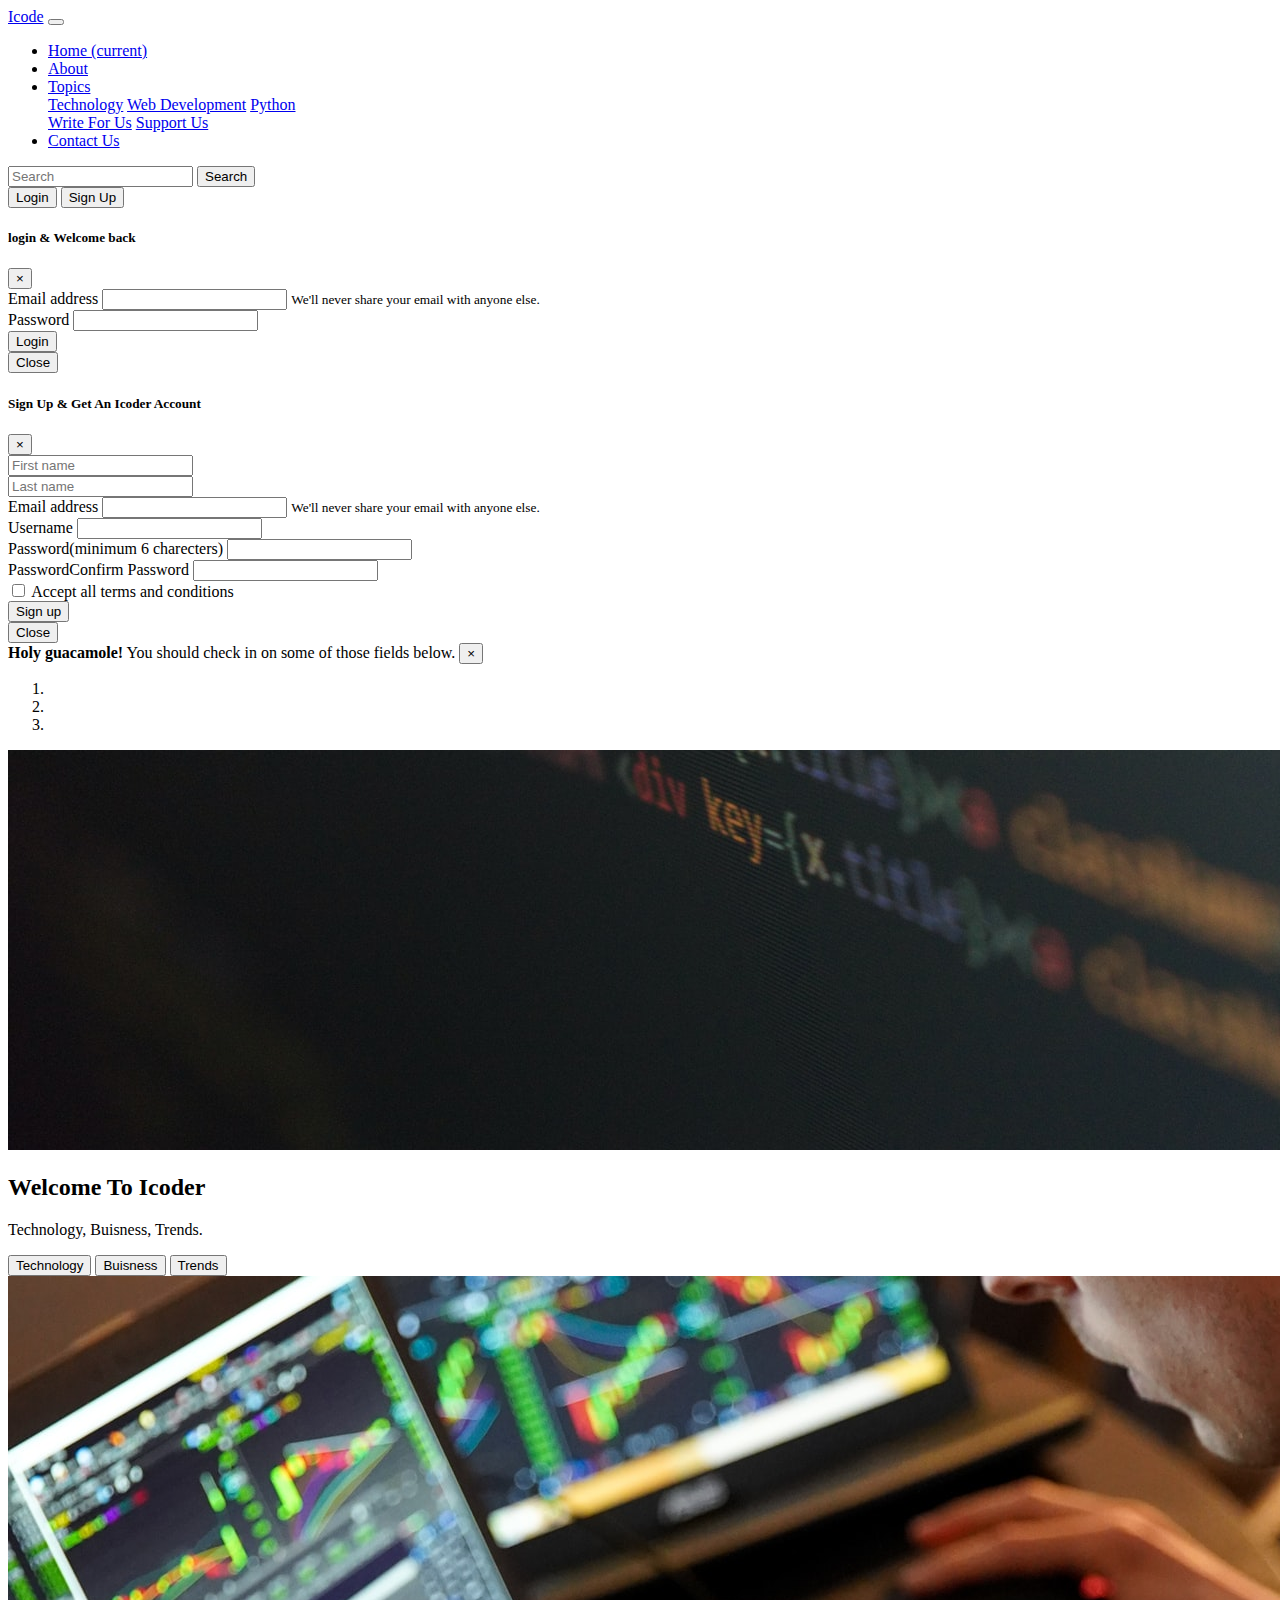
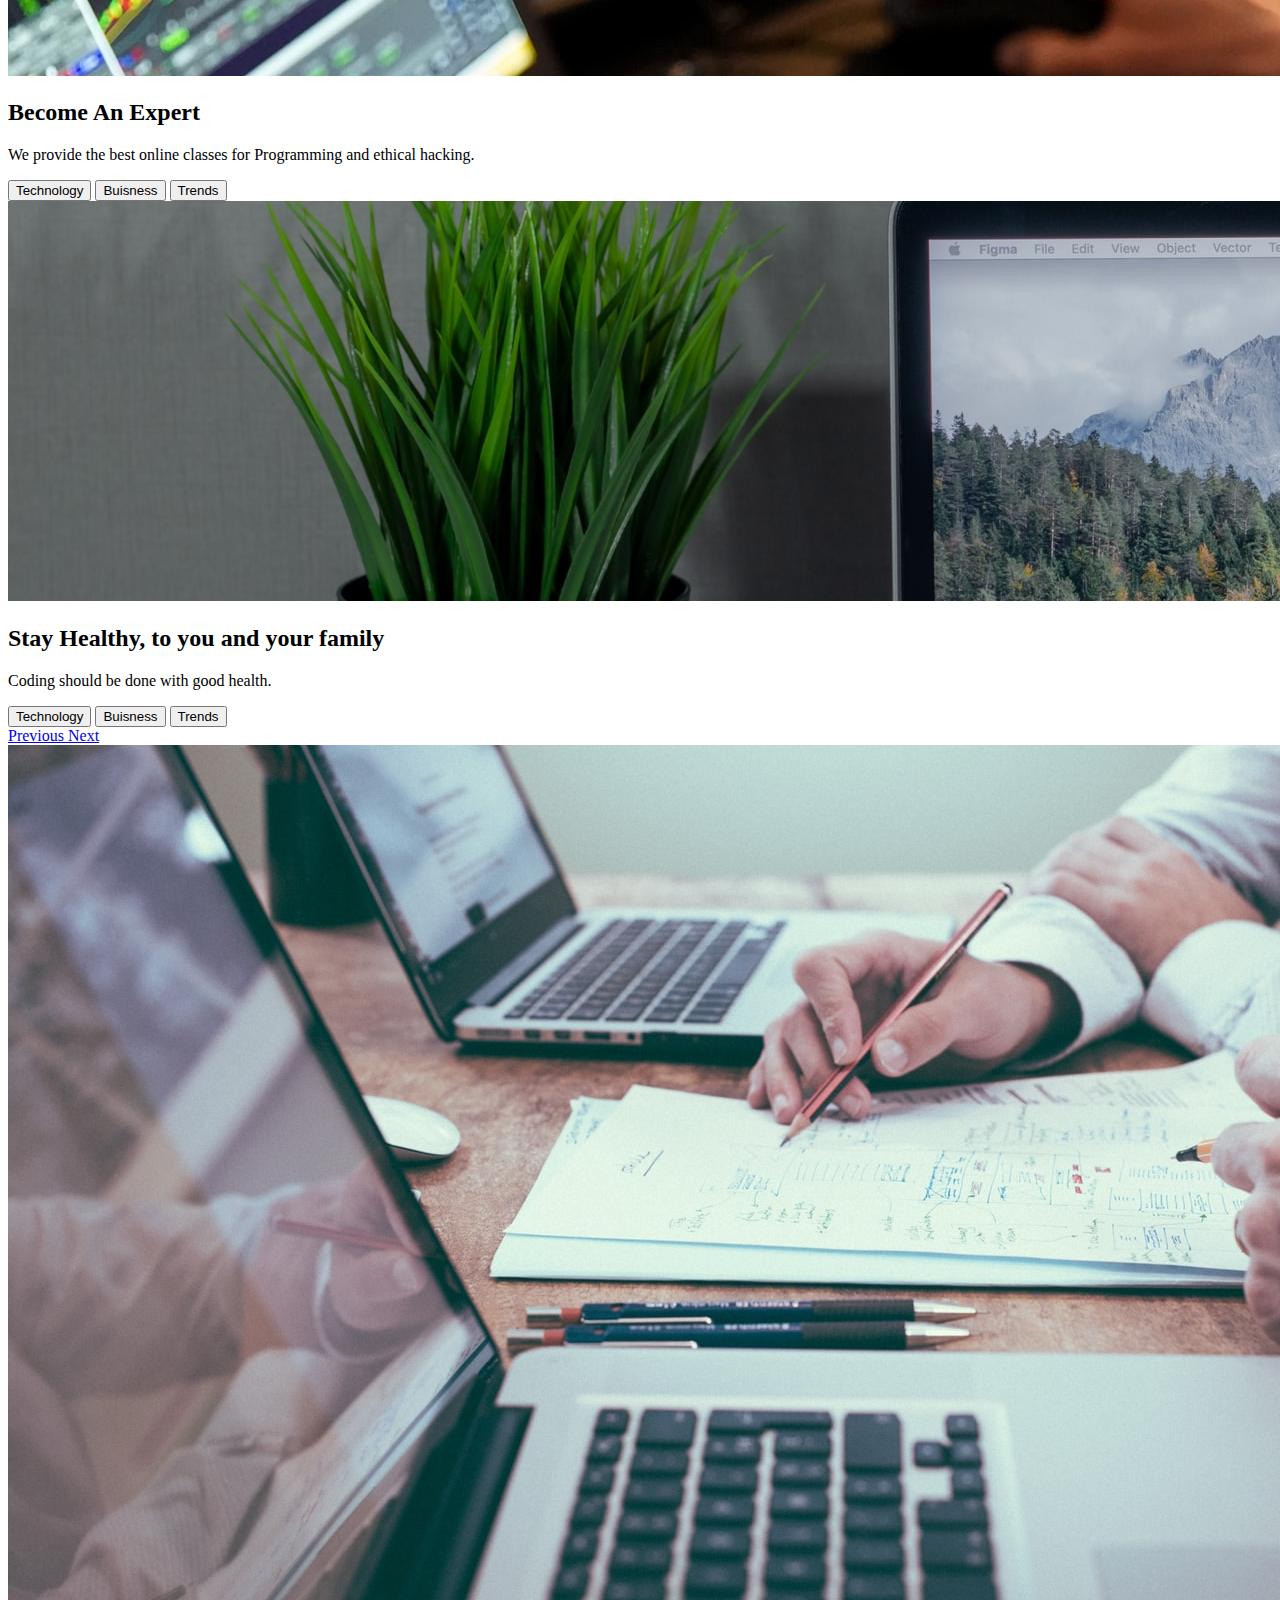
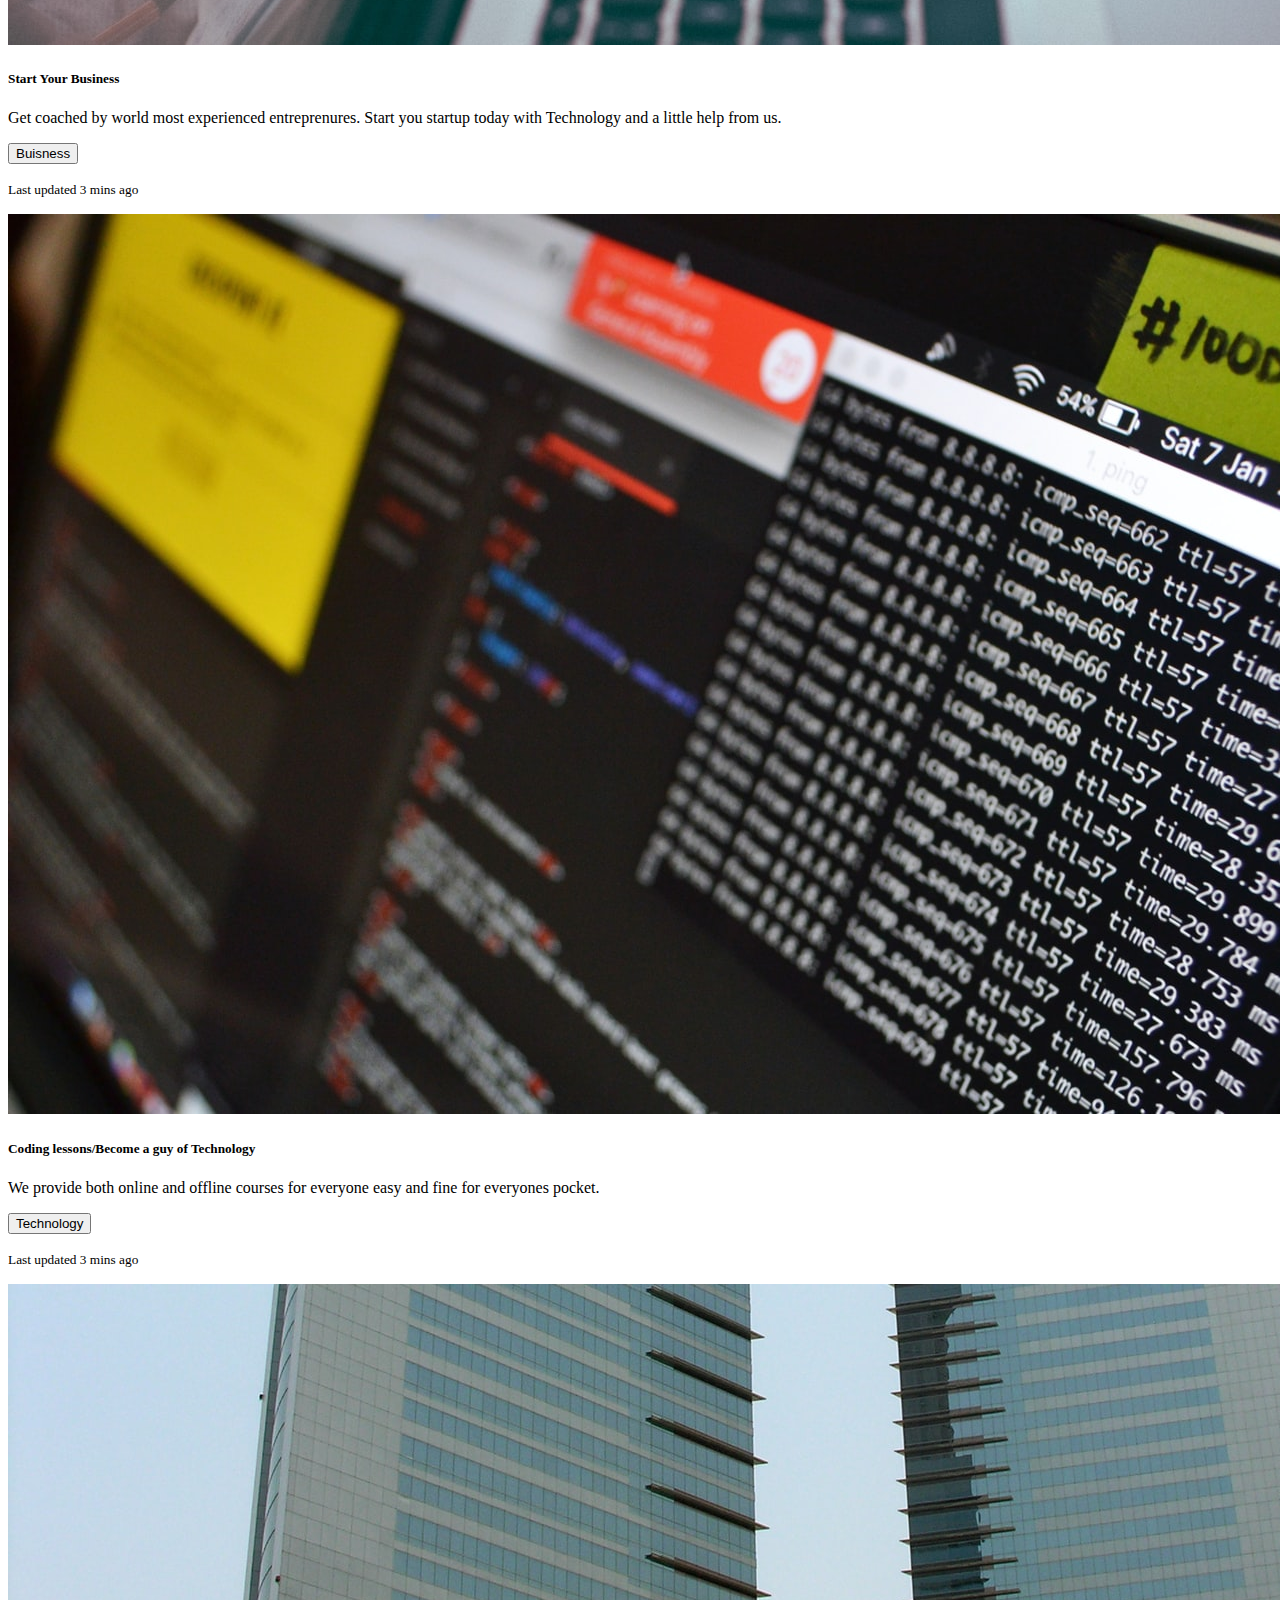
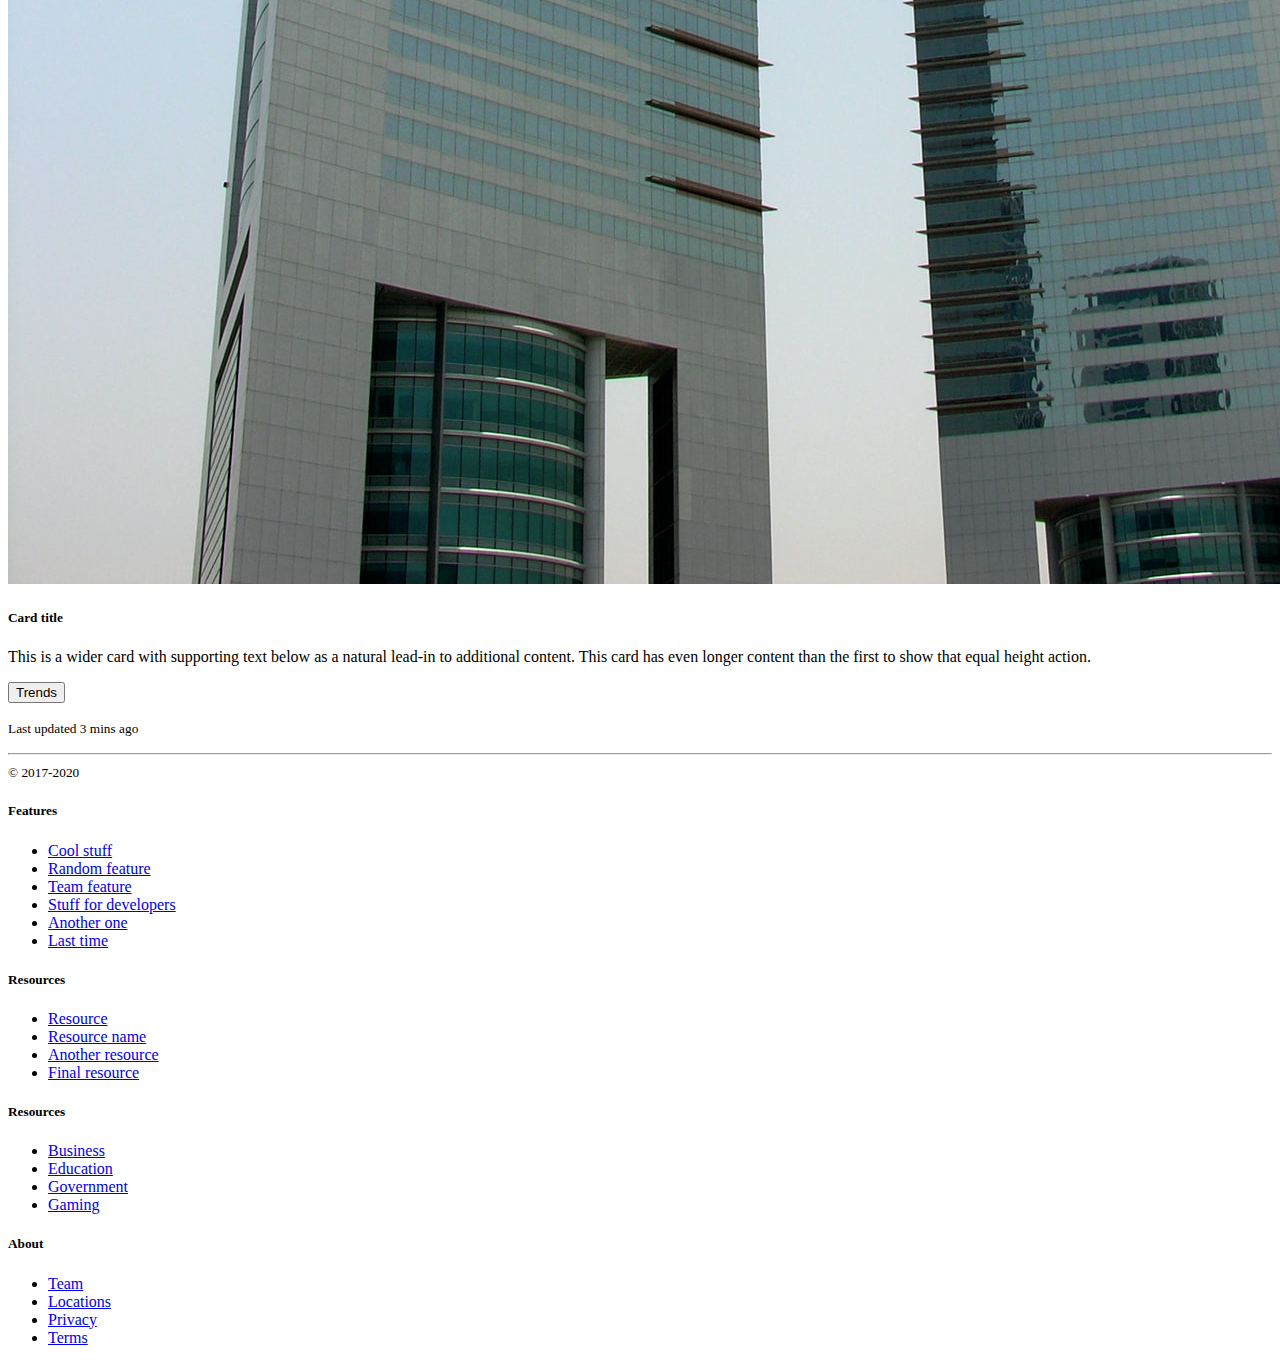
==== index.html @ 11d67b8a "Initial commit" ====
<!doctype html>
<html lang="en">

<head>
    <!-- Required meta tags -->
    <meta charset="utf-8">
    <meta name="viewport" content="width=device-width, initial-scale=1, shrink-to-fit=no">

    <!-- Bootstrap CSS -->
    <link rel="stylesheet" href="https://cdn.jsdelivr.net/npm/bootstrap@4.5.3/dist/css/bootstrap.min.css"
        integrity="sha384-TX8t27EcRE3e/ihU7zmQxVncDAy5uIKz4rEkgIXeMed4M0jlfIDPvg6uqKI2xXr2" crossorigin="anonymous">

    <title>Icoder-Heaven For Programmers</title>
    <link rel="stylesheet" href="/blog/index.css">
</head>

<body>
    <!-- NAVBAR  -->
    <nav class="navbar navbar-expand-lg navbar-dark bg-dark">
        <a class="navbar-brand" href="#">Icode</a>
        <button class="navbar-toggler" type="button" data-toggle="collapse" data-target="#navbarSupportedContent"
            aria-controls="navbarSupportedContent" aria-expanded="false" aria-label="Toggle navigation">
            <span class="navbar-toggler-icon"></span>
        </button>

        <div class="collapse navbar-collapse" id="navbarSupportedContent">
            <ul class="navbar-nav mr-auto">
                <li class="nav-item active">
                    <a class="nav-link" href="/blog/index.html">Home <span class="sr-only">(current)</span></a>
                </li>
                <li class="nav-item">
                    <a class="nav-link" href="/blog/about.html">About</a>
                </li>
                <li class="nav-item dropdown">
                    <a class="nav-link dropdown-toggle" href="#" id="navbarDropdown" role="button"
                        data-toggle="dropdown" aria-haspopup="true" aria-expanded="false">
                        Topics
                    </a>
                    <div class="dropdown-menu" aria-labelledby="navbarDropdown">
                        <a class="dropdown-item" href="#">Technology</a>
                        <a class="dropdown-item" href="#">Web Development</a>
                        <a class="dropdown-item" href="#">Python</a>
                        <div class="dropdown-divider"></div>
                        <a class="dropdown-item" href="#">Write For Us</a>
                        <a class="dropdown-item" href="#">Support Us</a>
                    </div>
                </li>
                <li class="nav-item">
                    <a class="nav-link" href="/blog/contact.html">Contact Us</a>
                </li>
            </ul>
            <form class="form-inline my-2 my-lg-0 mx-2">
                <input class="form-control mr-sm-2" type="search" placeholder="Search" aria-label="Search">
                <button class="btn btn-outline-success my-2 my-sm-0" type="submit">Search</button>
            </form>
            <div class="mx-2">
                <button class="btn btn-outline-danger" data-toggle="modal" data-target="#loginModal">Login</button>
                <button class="btn btn-outline-danger" data-toggle="modal" data-target="#signupModal">Sign Up</button>
            </div>
        </div>
    </nav>
    <!-- NAVBAR  -->


    <!-- login modal -->
    <div class="modal fade" id="loginModal" tabindex="-1" aria-labelledby="loginModalLabel" aria-hidden="true">
        <div class="modal-dialog">
            <div class="modal-content">
                <div class="modal-header">
                    <h5 class="modal-title" id="loginModalLabel">login & Welcome back</h5>
                    <button type="button" class="close" data-dismiss="modal" aria-label="Close">
                        <span aria-hidden="true">&times;</span>
                    </button>
                </div>
                <div class="modal-body">
                    <form>
                        <div class="form-group">
                            <label for="loginInputEmail1">Email address</label>
                            <input type="email" class="form-control" id="loginInputEmail1" aria-describedby="emailHelp">
                            <small id="emailHelp" class="form-text text-muted">We'll never share your email with anyone
                                else.</small>
                        </div>
                        <div class="form-group">
                            <label for="loginInputusername1">Password</label>
                            <input type="password" class="form-control" id="loginInputusername1">
                        </div>
                        <button type="submit" class="btn btn-primary">Login</button>
                    </form>
                </div>
                <div class="modal-footer">
                    <button type="button" class="btn btn-secondary" data-dismiss="modal">Close</button>
                </div>
            </div>
        </div>
    </div>

    <!-- signup Modal -->
    <div class="modal fade" id="signupModal" tabindex="-1" aria-labelledby="signupModalLabel" aria-hidden="true">
        <div class="modal-dialog">
            <div class="modal-content">
                <div class="modal-header">
                    <h5 class="modal-title" id="signupModalLabel">Sign Up & Get An Icoder Account</h5>
                    <button type="button" class="close" data-dismiss="modal" aria-label="Close">
                        <span aria-hidden="true">&times;</span>
                    </button>
                </div>
                <div class="modal-body">
                    <form>
                        <div class="row my-3">
                            <div class="col">
                                <input type="text" class="form-control" placeholder="First name">
                            </div>

                            <div class="col">
                                <input type="text" class="form-control" placeholder="Last name">
                            </div>
                        </div>

                        <div class="form-group">
                            <label for="signupInputEmail1">Email address</label>
                            <input type="email" class="form-control" id="signupInputEmail1"
                                aria-describedby="emailHelp">
                            <small id="emailHelp" class="form-text text-muted">We'll never share your email with anyone
                                else.</small>
                        </div>

                        <div class="form-group">
                            <label for="signupInputusername1">Username</label>
                            <input type="text" class="form-control" id="signupInputusername1">
                        </div>

                        <div class="form-group">
                            <label for="loginInputusername1">Password<span class="badge">(minimum 6 charecters)</span></label>
                            <input type="password" class="form-control" id="loginInputusername1">
                        </div>

                        <div class="form-group">
                            <label for="loginInputusername1">Password<span class="badge badge-warning">Confirm Password</span></label>
                            <input type="password" class="form-control" id="loginInputusername1">
                        </div>
                        <div class="form-check my-3">
                            <input class="form-check-input" type="checkbox" value="" id="signupCheck1">
                            <label class="form-check-label" for="signupCheck1">
                                Accept all terms and conditions
                            </label>
                        </div>

                        <button type="submit" class="btn btn-primary">Sign up</button>
                    </form>
                </div>
                <div class="modal-footer">
                    <button type="button" class="btn btn-secondary" data-dismiss="modal">Close</button>
                </div>
            </div>
        </div>
    </div>

    <!-- ALERT -->
    <div class="alert alert-warning alert-dismissible fade show" role="alert">
        <strong>Holy guacamole!</strong> You should check in on some of those fields below.
        <button type="button" class="close" data-dismiss="alert" aria-label="Close">
            <span aria-hidden="true">&times;</span>
        </button>
    </div>
    <!-- ALERT -->

    <!-- SLIDESHOW -->
    <div id="carouselsignupCaptions" class=" carousel slide carousel-fade" data-ride="carousel">
        <ol class="carousel-indicators">
            <li data-target="#carouselsignupCaptions" data-slide-to="0" class="active"></li>
            <li data-target="#carouselsignupCaptions" data-slide-to="1"></li>
            <li data-target="#carouselsignupCaptions" data-slide-to="2"></li>
        </ol>
        <div class="carousel-inner">
            <div class="carousel-item active">
                <img src="./code1.jpg" class="d-block w-100" alt="...">
                <div class="carousel-caption d-none d-md-block">
                    <h2>Welcome To Icoder</h2>
                    <p>Technology, Buisness, Trends.</p>
                    <button class="btn btn-success">Technology</button>
                    <button class="btn  btn-outline-primary">Buisness</button>
                    <button class="btn  btn-outline-warning">Trends</button>
                </div>
            </div>
            <div class="carousel-item">
                <img src="./code2.jpg" class="d-block w-100" alt="...">
                <div class="carousel-caption d-none d-md-block">
                    <h2>Become An Expert</h2>
                    <p>We provide the best online classes for Programming and ethical hacking.</p>
                    <button class="btn btn-success">Technology</button>
                    <button class="btn  btn-outline-primary">Buisness</button>
                    <button class="btn  btn-outline-warning">Trends</button>
                </div>
            </div>
            <div class="carousel-item">
                <img src="./code3.jpg" class="d-block w-100" alt="...">
                <div class="carousel-caption d-none d-md-block">
                    <h2>Stay Healthy, to you and your family</h2>
                    <p>Coding should be done with good health.</p>
                    <button class="btn btn-success">Technology</button>
                    <button class="btn  btn-outline-primary">Buisness</button>
                    <button class="btn  btn-outline-warning">Trends</button>
                </div>
            </div>
        </div>
        <a class="carousel-control-prev" href="#carouselsignupCaptions" role="button" data-slide="prev">
            <span class="carousel-control-prev-icon" aria-hidden="true"></span>
            <span class="sr-only">Previous</span>
        </a>
        <a class="carousel-control-next" href="#carouselsignupCaptions" role="button" data-slide="next">
            <span class="carousel-control-next-icon" aria-hidden="true"></span>
            <span class="sr-only">Next</span>
        </a>
    </div>
    <!-- SLIDESHOW -->

    <!-- FIRST CONTENT  -->
    <div class="container my-5">
        <div class="card-deck">
            <div class="card">
                <img src="1.jpg" class="card-img-top" alt="...">
                <div class="card-body">
                    <h5 class="card-title">Start Your Business</h5>
                    <p class="card-text">Get coached by world most experienced entreprenures. Start you startup today
                        with Technology and a little help from us.</p>
                    <button class="btn  btn-outline-primary">Buisness</button>

                    <p class="card-text"><small class="text-muted">Last updated 3 mins ago</small></p>
                </div>
            </div>
            <div class="card">
                <img src="2.jpg" class="card-img-top" alt="...">
                <div class="card-body">
                    <h5 class="card-title">Coding lessons/Become a guy of Technology</h5>
                    <p class="card-text">We provide both online and offline courses for everyone easy and fine for
                        everyones pocket.
                    </p>
                    <button class="btn btn-outline-success">Technology</button>
                    <p class="card-text"><small class="text-muted">Last updated 3 mins ago</small></p>
                </div>
            </div>
            <div class="card">
                <img src="3.jpg" class="card-img-top" alt="...">
                <div class="card-body">
                    <h5 class="card-title">Card title</h5>
                    <p class="card-text">This is a wider card with supporting text below as a natural lead-in to
                        additional content. This card has even longer content than the first to show that equal height
                        action.</p>
                    <button class="btn  btn-outline-warning">Trends</button>
                    <p class="card-text"><small class="text-muted">Last updated 3 mins ago</small></p>
                </div>
            </div>
        </div>
    </div>

    <!-- FOOTER  -->
    <hr class="featurette-divider">
    <footer class="container py-5">
        <div class="row">
            <div class="col-12 col-md">

                <small class="d-block mb-3 text-muted">© 2017-2020</small>
            </div>
            <div class="col-6 col-md">
                <h5>Features</h5>
                <ul class="list-unstyled text-small">
                    <li><a class="text-muted" href="#">Cool stuff</a></li>
                    <li><a class="text-muted" href="#">Random feature</a></li>
                    <li><a class="text-muted" href="#">Team feature</a></li>
                    <li><a class="text-muted" href="#">Stuff for developers</a></li>
                    <li><a class="text-muted" href="#">Another one</a></li>
                    <li><a class="text-muted" href="#">Last time</a></li>
                </ul>
            </div>
            <div class="col-6 col-md">
                <h5>Resources</h5>
                <ul class="list-unstyled text-small">
                    <li><a class="text-muted" href="#">Resource</a></li>
                    <li><a class="text-muted" href="#">Resource name</a></li>
                    <li><a class="text-muted" href="#">Another resource</a></li>
                    <li><a class="text-muted" href="#">Final resource</a></li>
                </ul>
            </div>
            <div class="col-6 col-md">
                <h5>Resources</h5>
                <ul class="list-unstyled text-small">
                    <li><a class="text-muted" href="#">Business</a></li>
                    <li><a class="text-muted" href="#">Education</a></li>
                    <li><a class="text-muted" href="#">Government</a></li>
                    <li><a class="text-muted" href="#">Gaming</a></li>
                </ul>
            </div>
            <div class="col-6 col-md">
                <h5>About</h5>
                <ul class="list-unstyled text-small">
                    <li><a class="text-muted" href="#">Team</a></li>
                    <li><a class="text-muted" href="#">Locations</a></li>
                    <li><a class="text-muted" href="#">Privacy</a></li>
                    <li><a class="text-muted" href="#">Terms</a></li>
                </ul>
            </div>
        </div>
    </footer>
    <!-- FOOTER  -->












    <!-- Optional JavaScript; choose one of the two! -->

    <!-- Option 1: jQuery and Bootstrap Bundle (includes Popper) -->
    <script src="https://code.jquery.com/jquery-3.5.1.slim.min.js"
        integrity="sha384-DfXdz2htPH0lsSSs5nCTpuj/zy4C+OGpamoFVy38MVBnE+IbbVYUew+OrCXaRkfj"
        crossorigin="anonymous"></script>
    <script src="https://cdn.jsdelivr.net/npm/bootstrap@4.5.3/dist/js/bootstrap.bundle.min.js"
        integrity="sha384-ho+j7jyWK8fNQe+A12Hb8AhRq26LrZ/JpcUGGOn+Y7RsweNrtN/tE3MoK7ZeZDyx"
        crossorigin="anonymous"></script>

    <!-- Option 2: jQuery, Popper.js, and Bootstrap JS
    <script src="https://code.jquery.com/jquery-3.5.1.slim.min.js" integrity="sha384-DfXdz2htPH0lsSSs5nCTpuj/zy4C+OGpamoFVy38MVBnE+IbbVYUew+OrCXaRkfj" crossorigin="anonymous"></script>
    <script src="https://cdn.jsdelivr.net/npm/popper.js@1.16.1/dist/umd/popper.min.js" integrity="sha384-9/reFTGAW83EW2RDu2S0VKaIzap3H66lZH81PoYlFhbGU+6BZp6G7niu735Sk7lN" crossorigin="anonymous"></script>
    <script src="https://cdn.jsdelivr.net/npm/bootstrap@4.5.3/dist/js/bootstrap.min.js" integrity="sha384-w1Q4orYjBQndcko6MimVbzY0tgp4pWB4lZ7lr30WKz0vr/aWKhXdBNmNb5D92v7s" crossorigin="anonymous"></script>
    -->
</body>

</html>
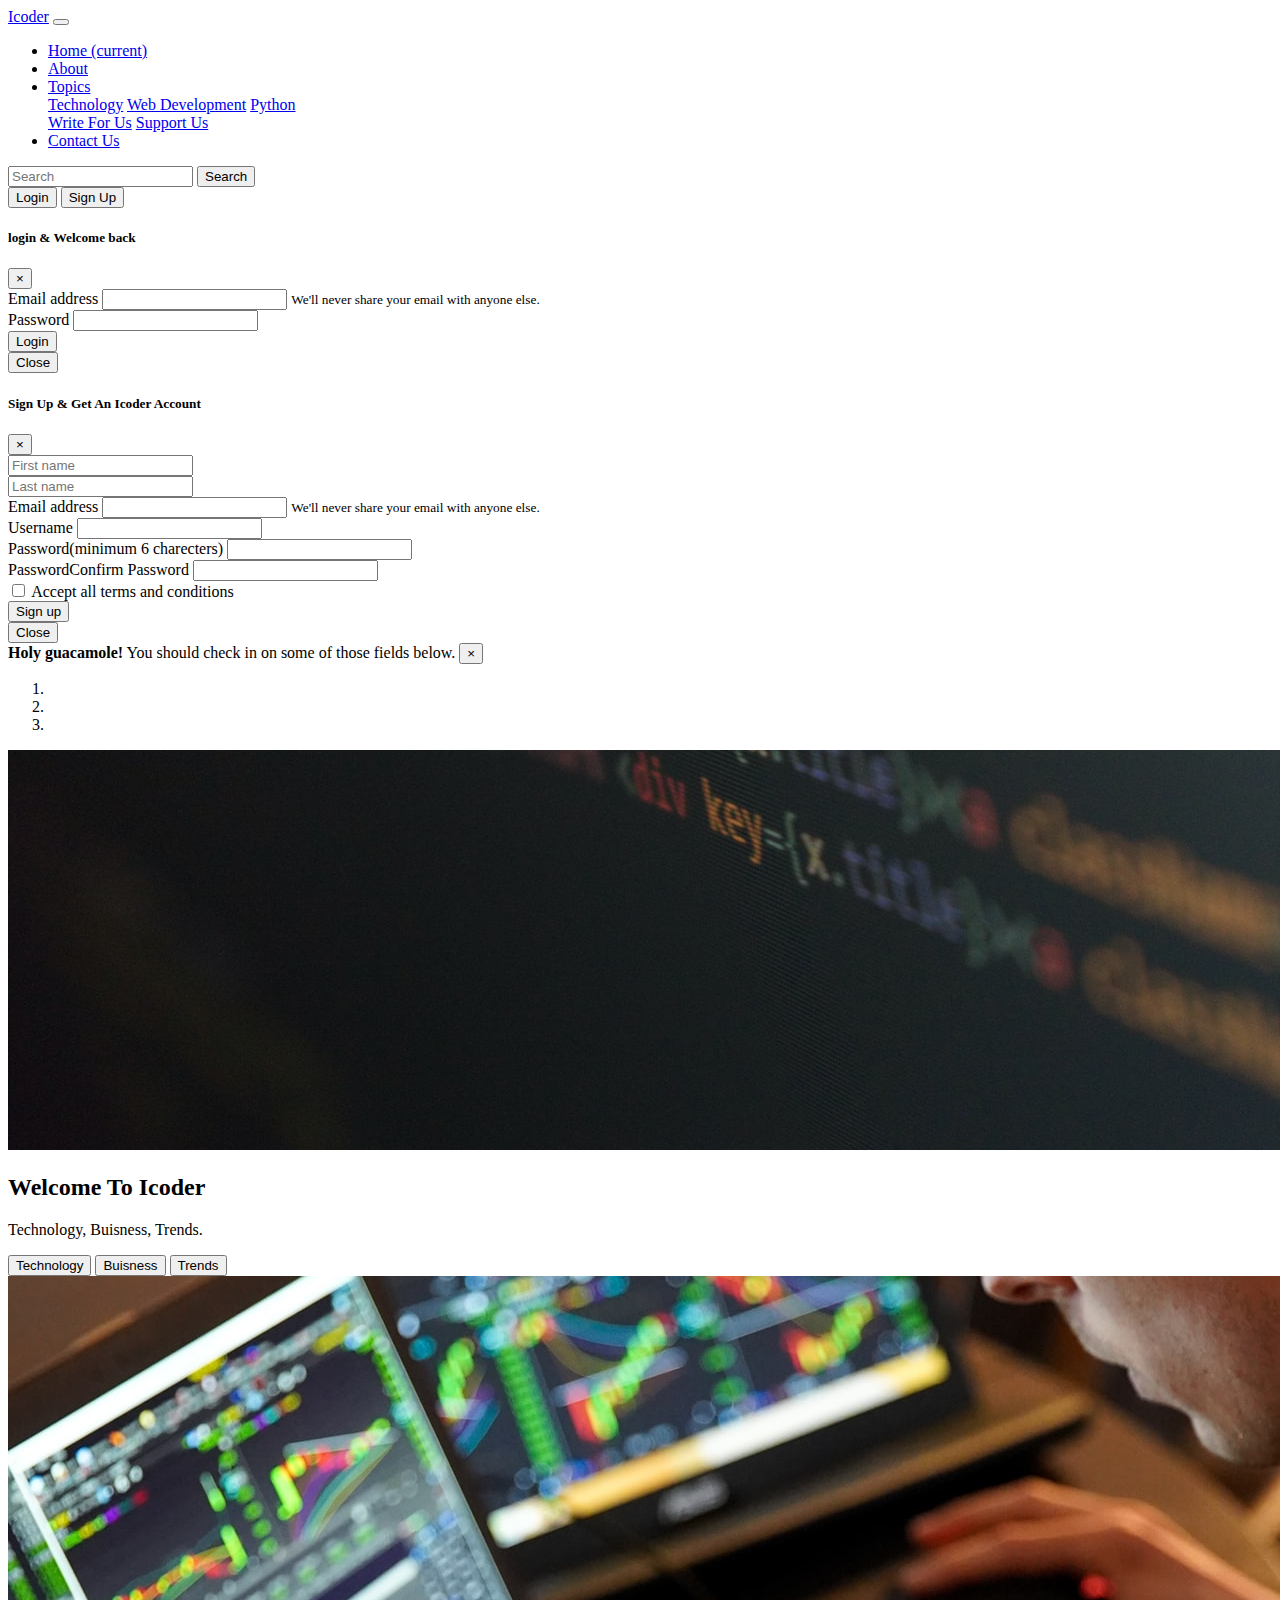
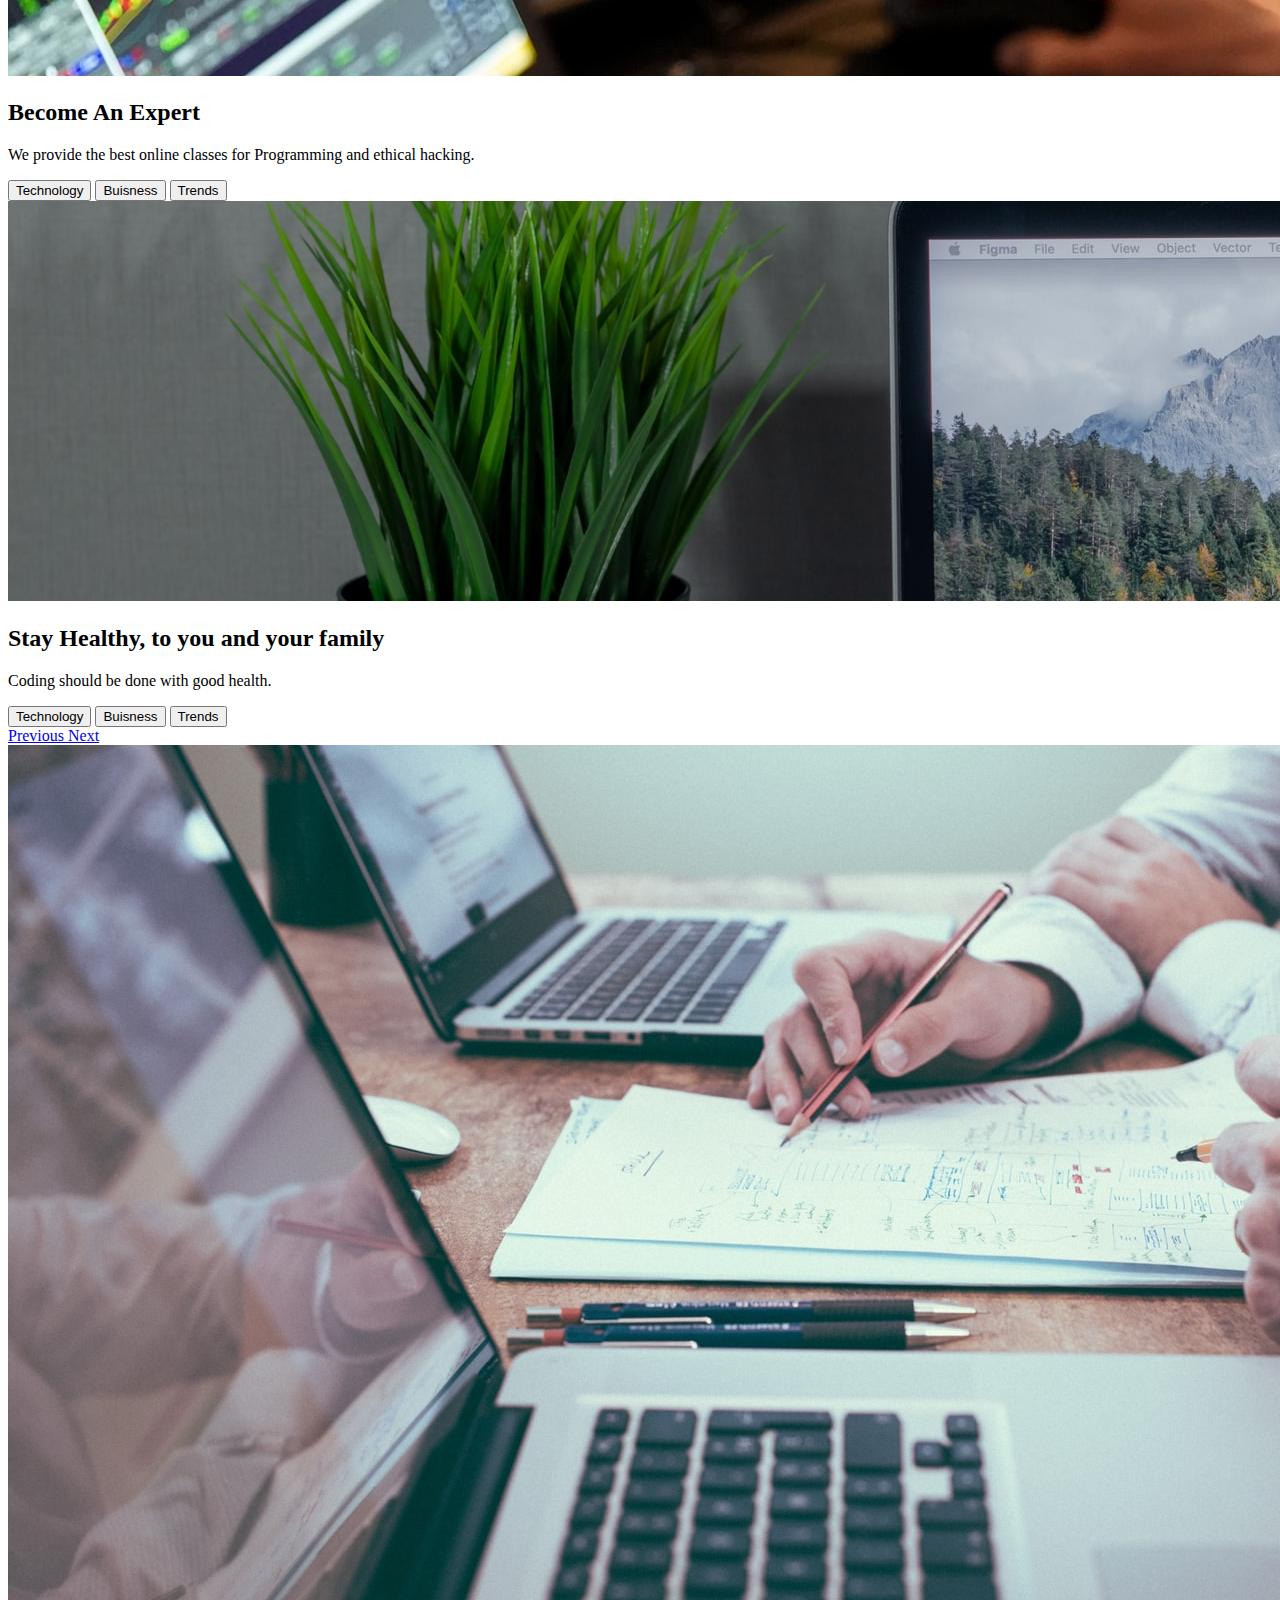
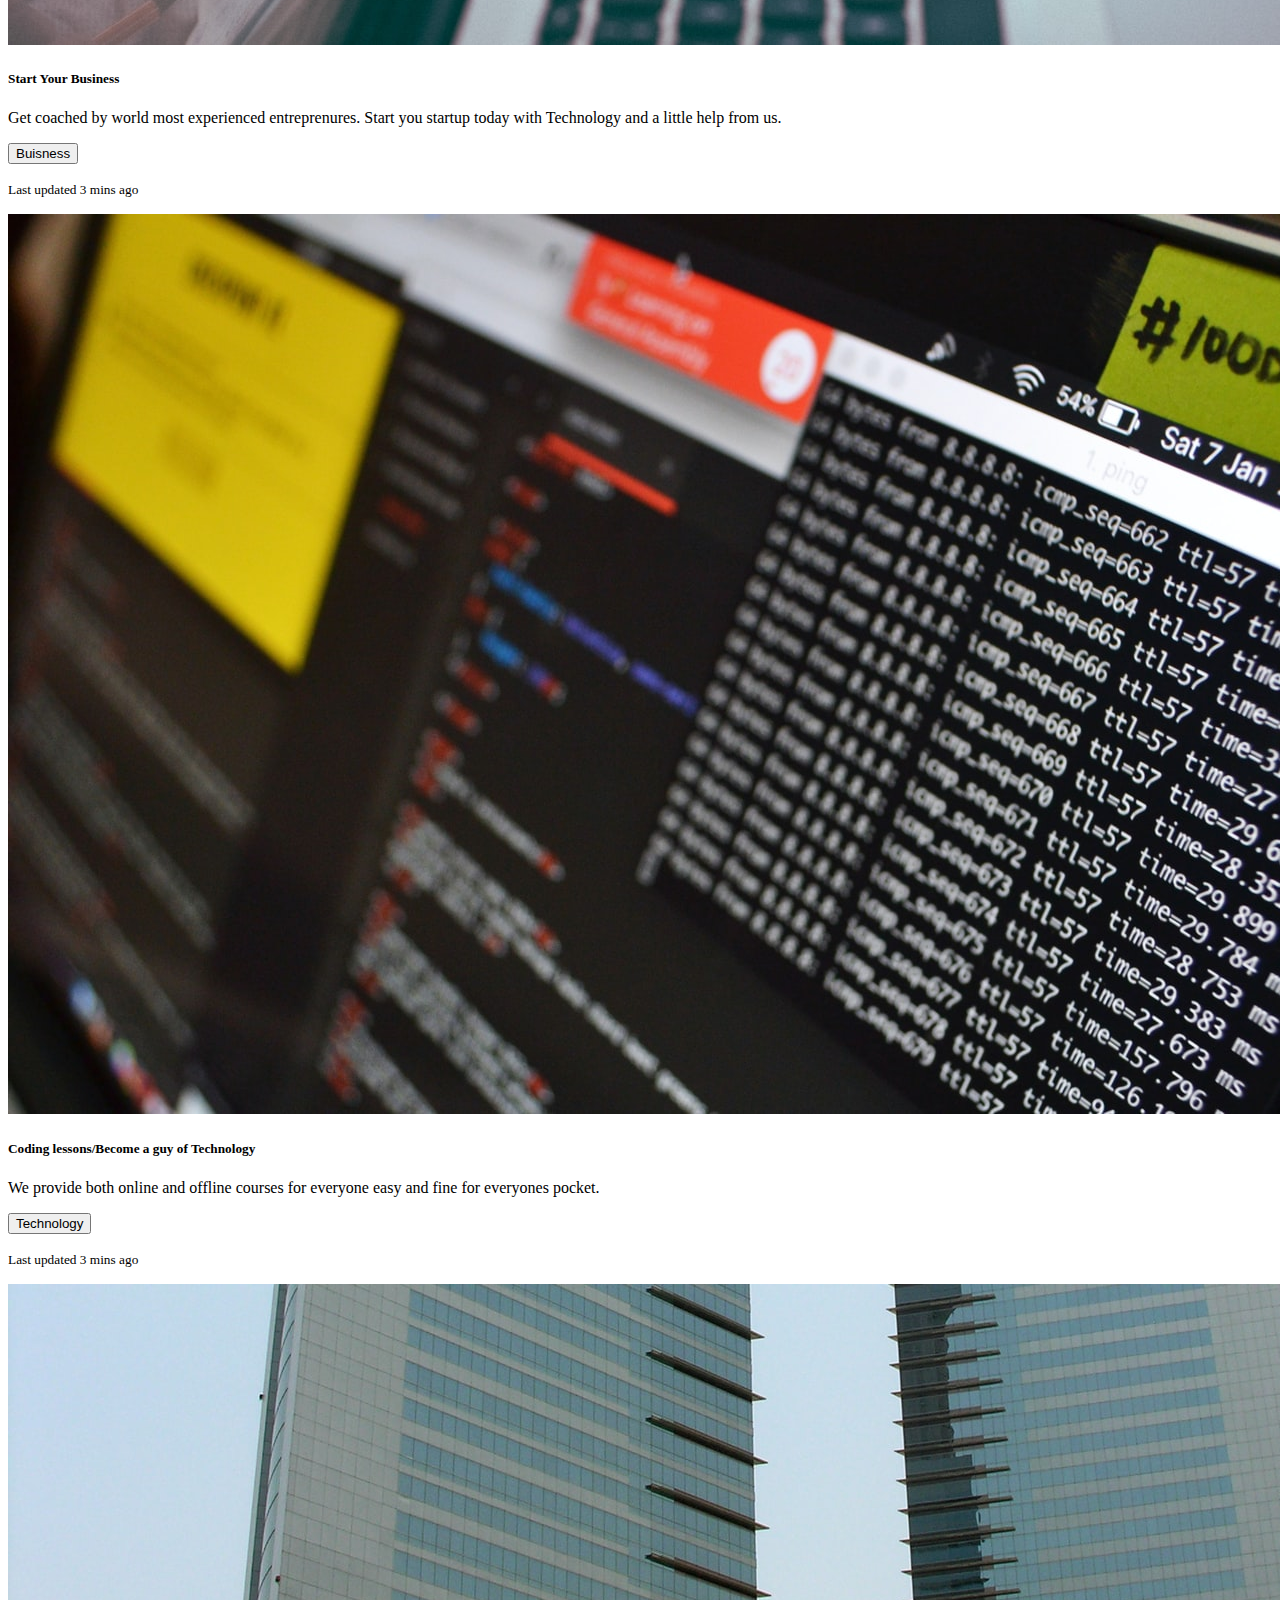
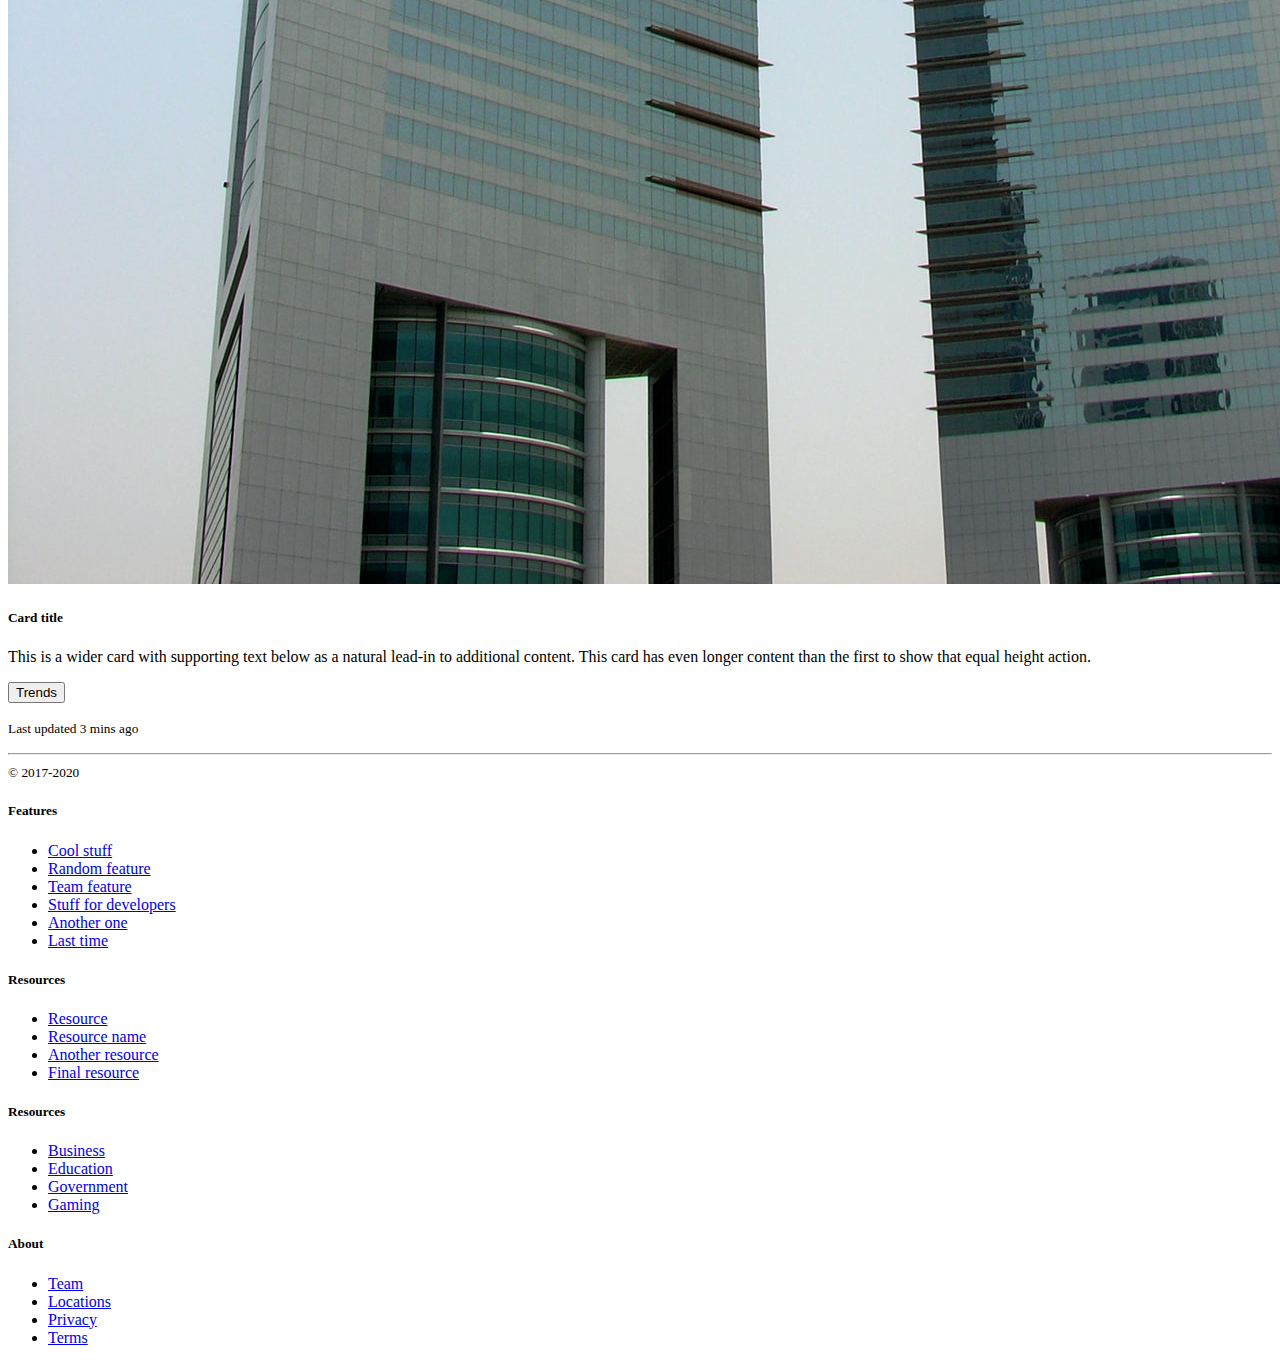
==== commit 4b130ba1: "Update index.html" ====
--- a/index.html
+++ b/index.html
@@ -17,7 +17,7 @@
 <body>
     <!-- NAVBAR  -->
     <nav class="navbar navbar-expand-lg navbar-dark bg-dark">
-        <a class="navbar-brand" href="#">Icode</a>
+        <a class="navbar-brand" href="/IcoderBootstrap/">Icoder</a>
         <button class="navbar-toggler" type="button" data-toggle="collapse" data-target="#navbarSupportedContent"
             aria-controls="navbarSupportedContent" aria-expanded="false" aria-label="Toggle navigation">
             <span class="navbar-toggler-icon"></span>
@@ -26,10 +26,10 @@
         <div class="collapse navbar-collapse" id="navbarSupportedContent">
             <ul class="navbar-nav mr-auto">
                 <li class="nav-item active">
-                    <a class="nav-link" href="/blog/index.html">Home <span class="sr-only">(current)</span></a>
+                    <a class="nav-link" href="/IcoderBootstrap/index.html">Home <span class="sr-only">(current)</span></a>
                 </li>
                 <li class="nav-item">
-                    <a class="nav-link" href="/blog/about.html">About</a>
+                    <a class="nav-link" href="/IcoderBootstrap/about.html">About</a>
                 </li>
                 <li class="nav-item dropdown">
                     <a class="nav-link dropdown-toggle" href="#" id="navbarDropdown" role="button"
@@ -46,7 +46,7 @@
                     </div>
                 </li>
                 <li class="nav-item">
-                    <a class="nav-link" href="/blog/contact.html">Contact Us</a>
+                    <a class="nav-link" href="/IcoderBootstrap/contact.html">Contact Us</a>
                 </li>
             </ul>
             <form class="form-inline my-2 my-lg-0 mx-2">
@@ -331,4 +331,4 @@
     -->
 </body>
 
-</html>+</html>
